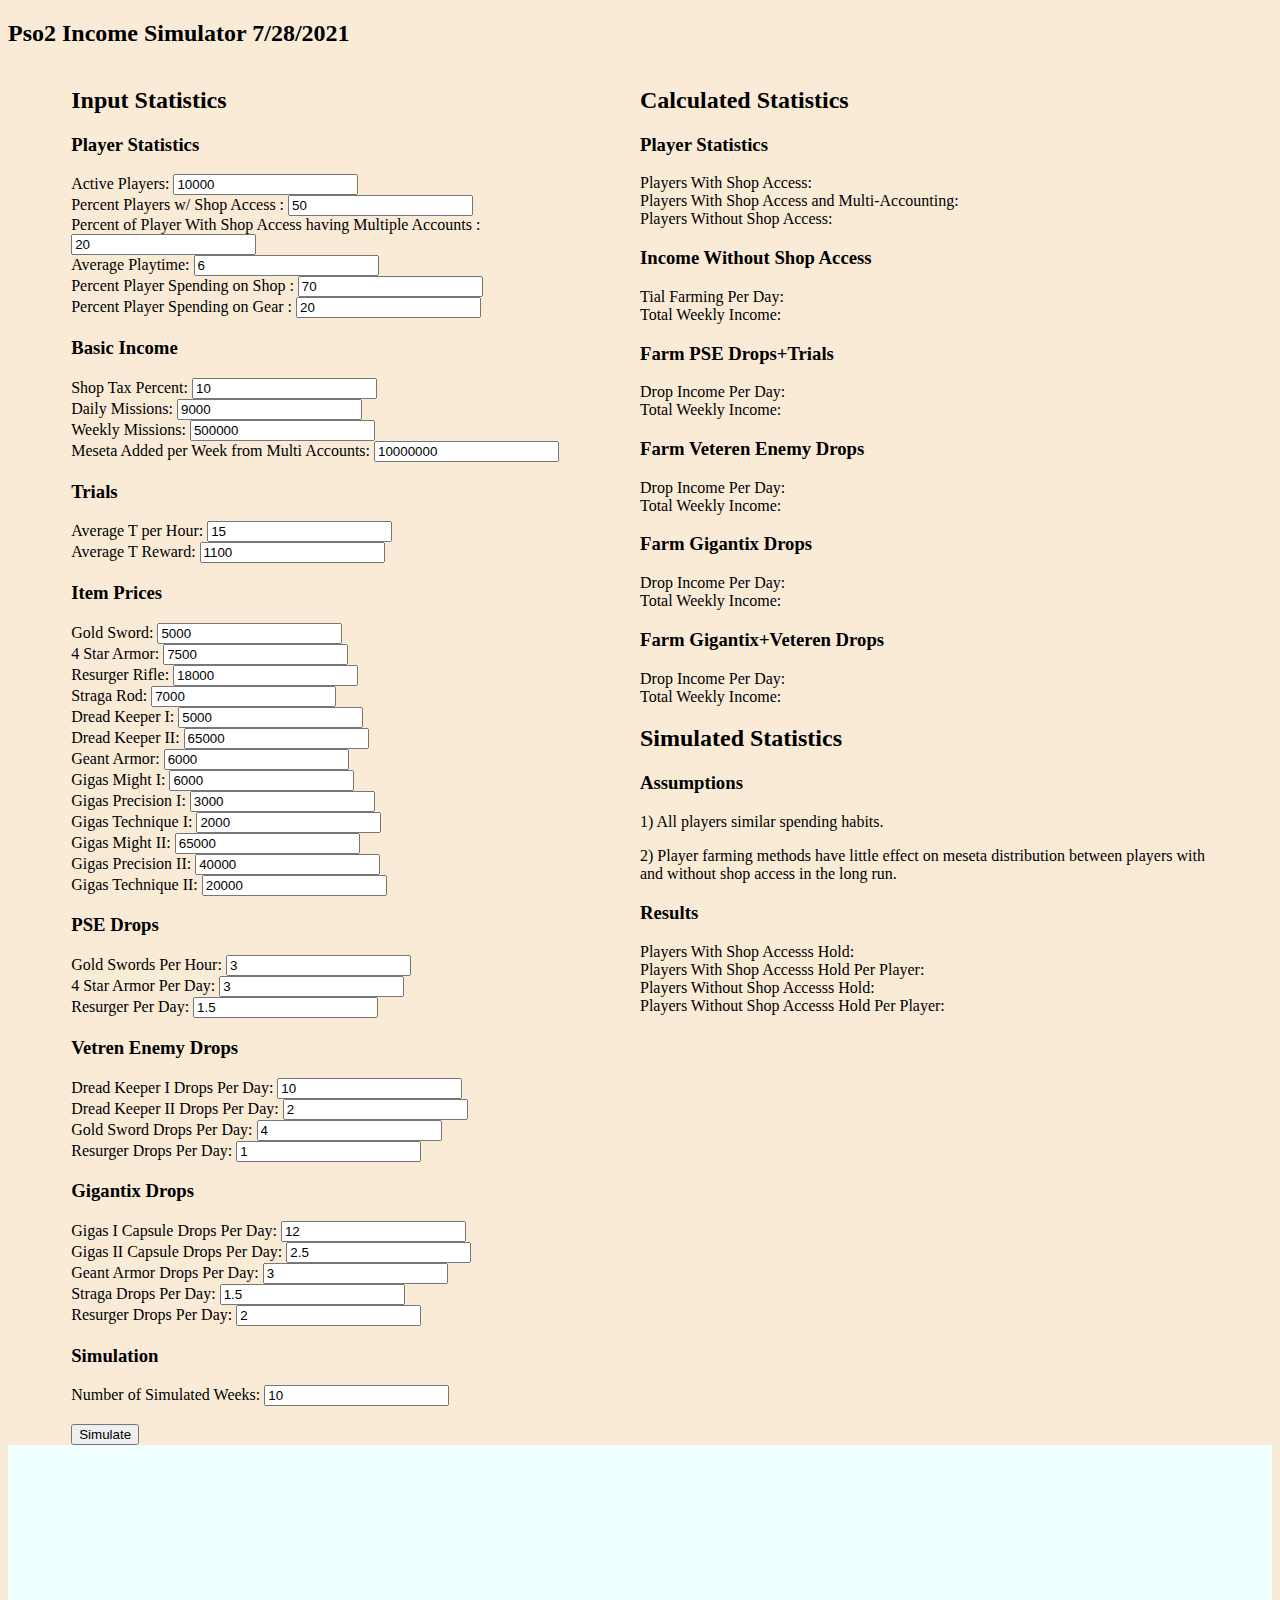
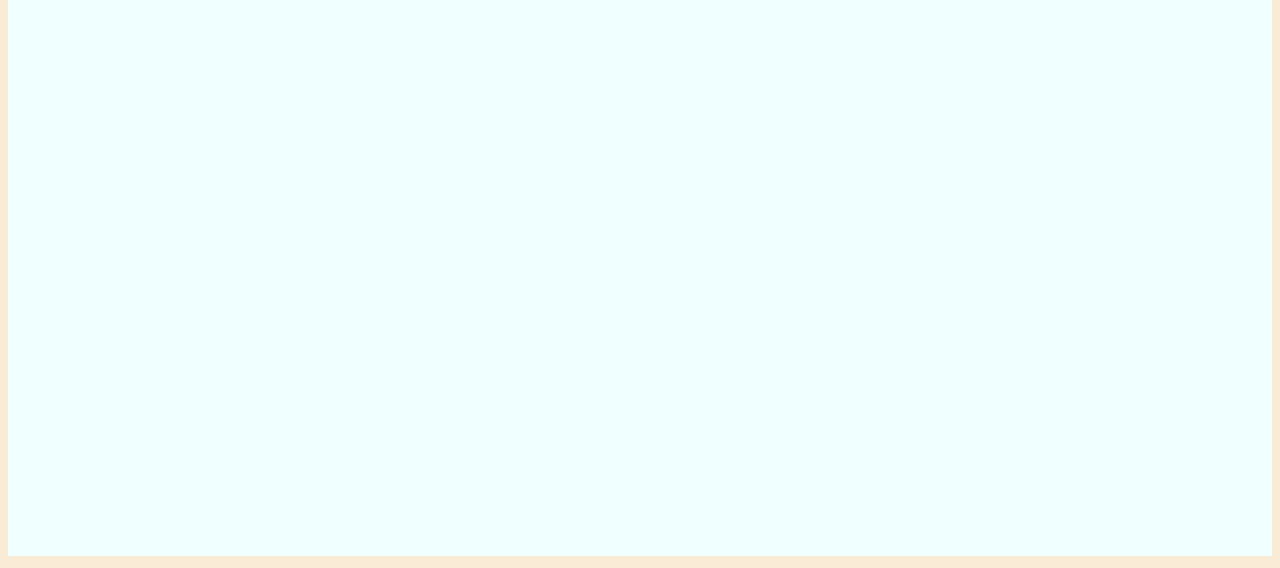
==== index.html @ 3bd32fd7 "Initial Commit" ====
<!DOCTYPE html>
<html>

<head>
  <meta charset="UTF-8"> 
  <title>PSO2 Test Income Simulation</title>
  
  <link rel="stylesheet" href="index.css">
  <script type="text/javascript" src="./index.js"></script>


</head>

<body>
  <div style="width:100%"><H2>Pso2 Income Simulator 7/28/2021</H2></div>
  <div class="stat-info">

  <div class="input-data">
  <H2>Input Statistics</H2>

  <H3>Player Statistics</H3>

  <div class="form-basic">
  <label for="activePlayers">Active Players: </label>
  <input type="text" name="activePlayers" id="activePlayersInput" value=10000 required>
  </div>

  <div class="form-basic">
  <label for="saPlayers">Percent Players w/ Shop Access : </label>
  <input type="text" name="saPlayers" id="saPlayersInput" value=50 required>
  </div>

  <div class="form-basic">
  <label for="playerMultiAccounting">Percent of Player With Shop Access having Multiple Accounts : </label>
  <input type="text" name="playerMultiAccounting" id="playerMultiAccountingInput" value=20 required>
  </div>

  <div class="form-basic">
  <label for="playTime">Average Playtime: </label>
  <input type="text" name="playTime" id="playTimeInput" value=6 required>
  </div>

  <div class="form-basic">
  <label for="playerSpending">Percent Player Spending on Shop : </label>
  <input type="text" name="playerSpending" id="playerSpendingInput" value=70 required>
  </div>
  
  <div class="form-basic">
  <label for="playerSpendingGear">Percent Player Spending on Gear : </label>
  <input type="text" name="playerSpendingGear" id="playerSpendingGearInput" value=20 required>
  </div>



  <H3>Basic Income</H3>

  <div class="form-basic">
  <label for="percentShopTax">Shop Tax Percent: </label>
  <input type="text" name="percentShopTax" id="percentShopTaxInput" value=10 required>
  </div>
  
  <div class="form-basic">
  <label for="dailyMission">Daily Missions: </label>
  <input type="text" name="dailyMission" id="dailyMissionInput" value=9000 required>
  </div>

  <div class="form-basic">
    <label for="weeklyMission">Weekly Missions: </label>
    <input type="text" name="weeklyMission" id="weeklyMissionInput" value=500000 required>
  </div>

  <div class="form-basic">
    <label for="ilegalMesetaPerWeek">Meseta Added per Week from Multi Accounts: </label>
    <input type="text" name="ilegalMesetaPerWeek" id="ilegalMesetaPerWeekInput" value=10000000 required>
  </div>


  
  <H3>Trials</H3>

  <div class="form-basic">
  <label for="avTPerHour">Average T per Hour: </label>
  <input type="text" name="avTPerHour" id="avTPerHourInput" value=15 required>
  </div>
  
  <div class="form-basic">
  <label for="avTReward">Average T Reward: </label>
  <input type="text" name="avTReward" id="avTRewardInput" value=1100 required>
  </div>



  <H3>Item Prices</H3>

  <div class="form-basic">
    <label for="goldS">Gold Sword: </label>
    <input type="text" name="goldS" id="goldSInput" value=5000 required>
  </div>

  <div class="form-basic">
    <label for="armor4">4 Star Armor: </label>
    <input type="text" name="armor4" id="armor4Input" value=7500 required>
  </div>

  <div class="form-basic">
    <label for="rRifle">Resurger Rifle: </label>
    <input type="text" name="rRifle" id="rRifleInput" value=18000 required>
  </div>

  <div class="form-basic">
    <label for="sRod">Straga Rod: </label>
    <input type="text" name="sRod" id="sRodInput" value=7000 required>
  </div>

  <div class="form-basic">
    <label for="dread1">Dread Keeper I: </label>
    <input type="text" name="dread1" id="dread1Input" value=5000 required>
  </div>

  <div class="form-basic">
    <label for="dread2">Dread Keeper II: </label>
    <input type="text" name="dread2" id="dread2Input" value=65000 required>
  </div>

  <div class="form-basic">
    <label for="geant">Geant Armor: </label>
    <input type="text" name="geant" id="geantInput" value=6000 required>
  </div>

  <div class="form-basic">
    <label for="gMight1">Gigas Might I: </label>
    <input type="text" name="gMight1" id="gMight1Input" value=6000 required>
  </div>

  <div class="form-basic">
    <label for="gPrec1">Gigas Precision I: </label>
    <input type="text" name="gPrec1" id="gPrec1Input" value=3000 required>
  </div>

  <div class="form-basic">
    <label for="gTech1">Gigas Technique I: </label>
    <input type="text" name="gTech1" id="gTech1Input" value=2000 required>
  </div>

  <div class="form-basic">
    <label for="gMight2">Gigas Might II: </label>
    <input type="text" name="gMight2" id="gMight2Input" value=65000 required>
  </div>

  <div class="form-basic">
    <label for="gPrec2">Gigas Precision II: </label>
    <input type="text" name="gPrec2" id="gPrec2Input" value=40000 required>
  </div>

  <div class="form-basic">
    <label for="gTech2">Gigas Technique II: </label>
    <input type="text" name="gTech2" id="gTech2Input" value=20000 required>
  </div>



  <H3>PSE Drops</H3>

  <div class="form-basic">
    <label for="pseGSPerHour">Gold Swords Per Hour: </label>
    <input type="text" name="pseGSPerHour" id="pseGSPerHourInput" value=3 required>
  </div>

  <div class="form-basic">
    <label for="pseArmor4PerDay">4 Star Armor Per Day: </label>
    <input type="text" name="pseArmor4PerDay" id="pseArmor4PerDayInput" value=3 required>
  </div>

  <div class="form-basic">
    <label for="pseRPerDay">Resurger Per Day: </label>
    <input type="text" name="pseRPerDay" id="pseRPerDayInput" value=1.5 required>
  </div>

  


  <H3>Vetren Enemy Drops</H3>

  <div class="form-basic">
    <label for="dread1PerDay">Dread Keeper I Drops Per Day: </label>
    <input type="text" name="dread1PerDay" id="dread1PerDayInput" value=10 required>
  </div>

  <div class="form-basic">
    <label for="dread2PerDay">Dread Keeper II Drops Per Day: </label>
    <input type="text" name="dread2PerDay" id="dread2PerDayInput" value=2 required>
  </div>

  <div class="form-basic">
    <label for="dreadGSPerDay">Gold Sword Drops Per Day: </label>
    <input type="text" name="dreadGSPerDay" id="dreadGSPerDayInput" value=4 required>
  </div>

  <div class="form-basic">
    <label for="dreadRPerDay">Resurger Drops Per Day: </label>
    <input type="text" name="dreadRPerDay" id="dreadRPerDayInput" value=1 required>
  </div>



  <H3>Gigantix Drops</H3>

  <div class="form-basic">
    <label for="gigCap1PerDay">Gigas I Capsule Drops Per Day: </label>
    <input type="text" name="gigCap1PerDay" id="gigCap1PerDayInput" value=12 required>
  </div>

  <div class="form-basic">
    <label for="gigCap2PerDay">Gigas II Capsule Drops Per Day: </label>
    <input type="text" name="gigCap2PerDay" id="gigCap2PerDayInput" value=2.5 required>
  </div>

  <div class="form-basic">
    <label for="geantPerDay">Geant Armor Drops Per Day: </label>
    <input type="text" name="geantPerDay" id="geantPerDayInput" value=3 required>
  </div>

  <div class="form-basic">
    <label for="gigSPerDay">Straga Drops Per Day: </label>
    <input type="text" name="gigSPerDay" id="gigSPerDayInput" value=1.5 required>
  </div>

  <div class="form-basic">
    <label for="gigRPerDay">Resurger Drops Per Day: </label>
    <input type="text" name="gigRPerDay" id="gigRPerDayInput" value=2 required>
  </div>




  
  <H3>Simulation</H3>
  <div class="form-basic">
    <label for="simWeeks">Number of Simulated Weeks: </label>
    <input type="text" name="simWeeks" id="simWeeksInput" value=10 required>
  </div>
  </br>
  <div class="form-basic">
  <input type="submit" onclick="simulate()" name="sim" id="simInput" value="Simulate">
  </div>
  

  </div>

  <div class="calculated-info">
    <H2>Calculated Statistics</H2>


    <H3>Player Statistics</H3>

    <div id="oPSA">Players With Shop Access:</div>
    <div id="oMA">Players With Shop Access and Multi-Accounting:</div>
    <div id="oF2P">Players Without Shop Access:</div>

    
    <H3>Income Without Shop Access</H3>
    <div id="oF2PTrialFarmPerDay">Tial Farming Per Day:</div>
    <div id="oF2PWeeklyIncome">Total Weekly Income:</div>

    <H3>Farm PSE Drops+Trials</H3>
    <div id="oPSEDropIncomePerDay">Drop Income Per Day:</div>
    <div id="oPSEDropWeeklyIncome">Total Weekly Income:</div>

    <H3>Farm Veteren Enemy Drops</H3>
    <div id="oDreadDropIncomePerDay">Drop Income Per Day:</div>
    <div id="oDreadDropWeeklyIncome">Total Weekly Income:</div>

    <H3>Farm Gigantix Drops</H3>
    <div id="oGigaDropIncomePerDay">Drop Income Per Day:</div>
    <div id="oGigaDropWeeklyIncome">Total Weekly Income:</div>

    <H3>Farm Gigantix+Veteren Drops</H3>
    <div id="oDreadGigaDropIncomePerDay">Drop Income Per Day:</div>
    <div id="oDreadGigaDropWeeklyIncome">Total Weekly Income:</div>




    <H2>Simulated Statistics</H2>

    <H3>Assumptions</H3>
    <p>1) All players similar spending habits.</p>
    <p>2) Player farming methods have little effect on meseta distribution between players with and without shop access in the long run.</p>
    <H3 id=simResHeader>Results</H3>
    <div id="simResSAMeseta">Players With Shop Accesss Hold:</div>
    <div id="simResSAMesetaPerPlayer">Players With Shop Accesss Hold Per Player:</div>
    <div id="simResF2PMeseta">Players Without Shop Accesss Hold:</div>
    <div id="simResF2PMesetaPerPlayer">Players Without Shop Accesss Hold Per Player:</div>
    


  </div>

  </div>


  <canvas id="simCanvas"></canvas>


</body>




<script type="text/javascript">
   

</script>




</html>
---- index.css ----
body {
  background-color: antiquewhite;
}
div.stat-info {
  align-self: center;
  width: 90%;
  margin: 0px auto;
}

div.input-data {
  float: left;
  width: 50%;
}
div.calculated-info {
  float: right;
  width: 50%;
}
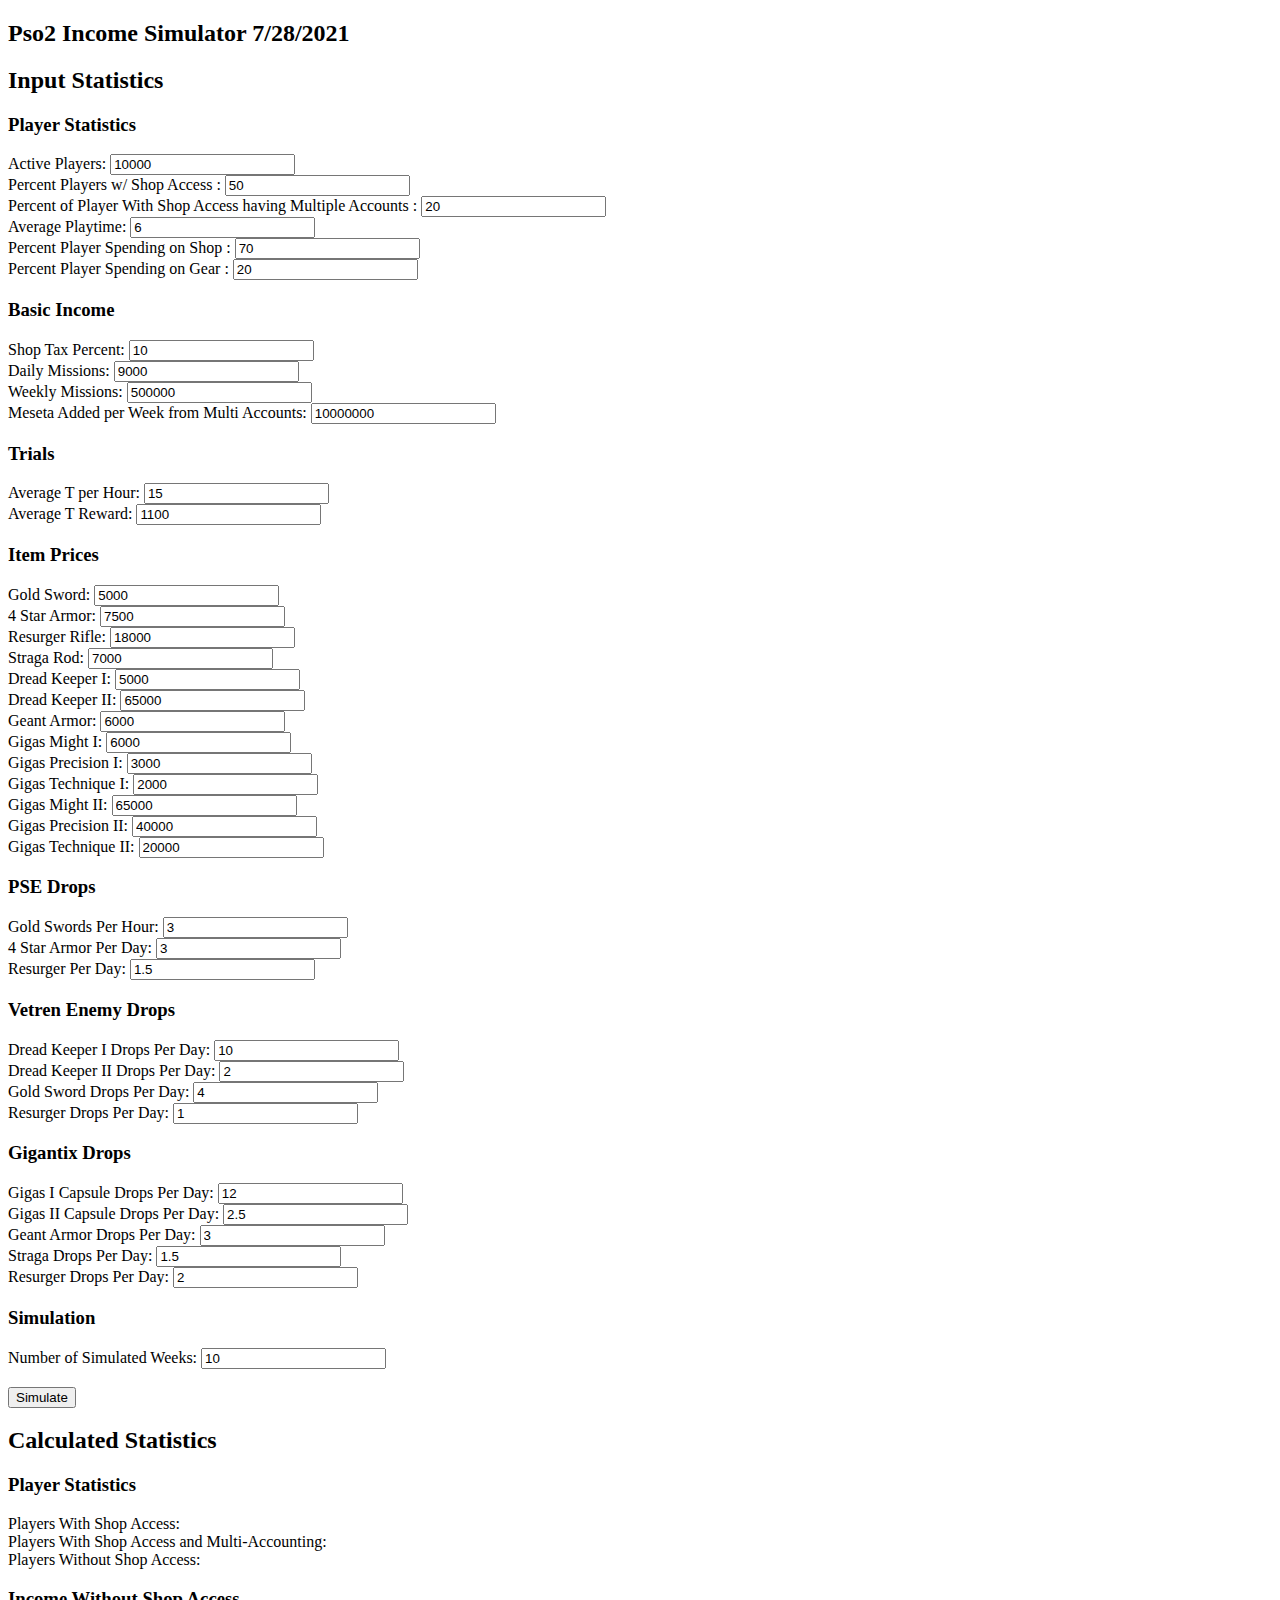
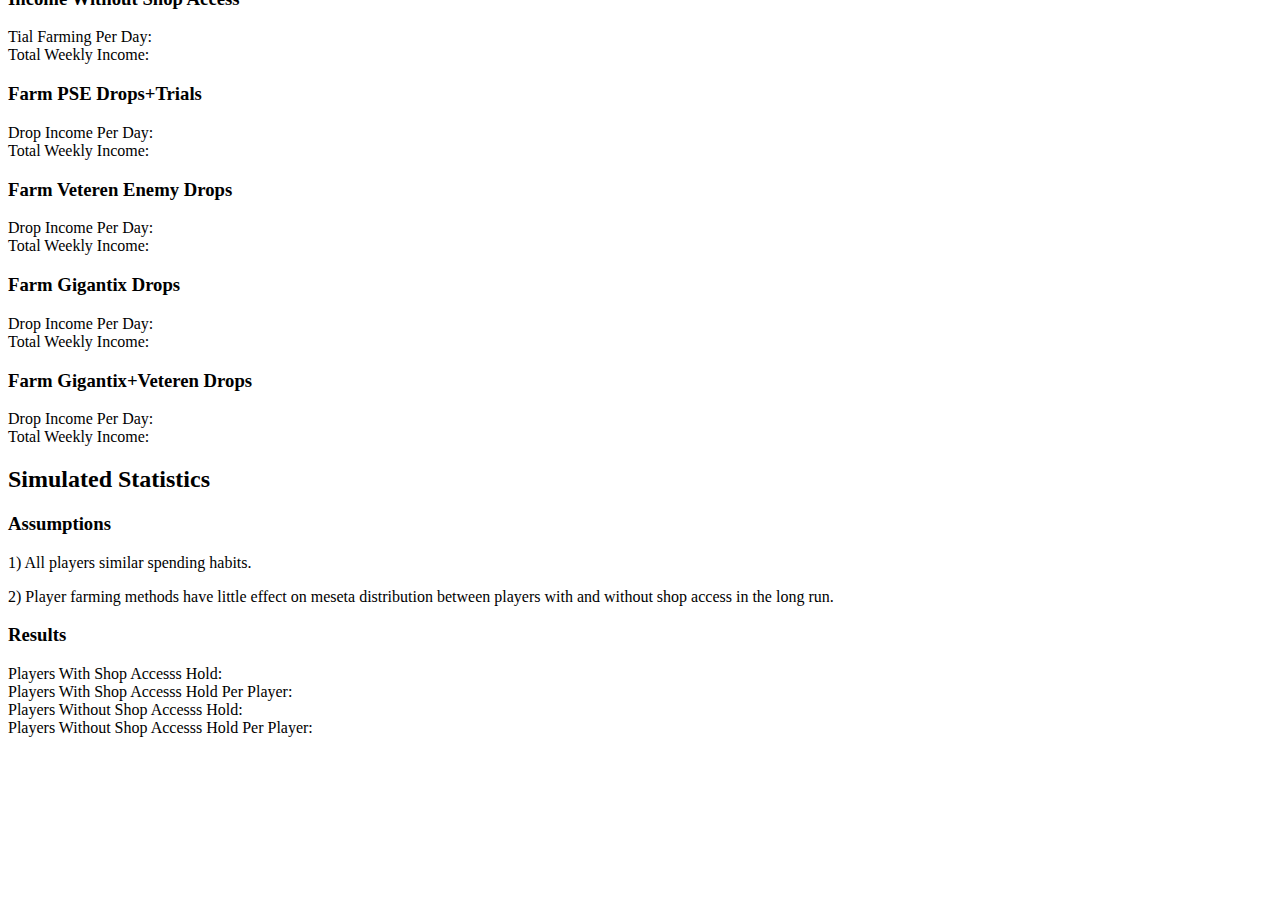
==== commit ed235f14: "Update index.html" ====
--- a/index.html
+++ b/index.html
@@ -5,8 +5,8 @@
   <meta charset="UTF-8"> 
   <title>PSO2 Test Income Simulation</title>
   
-  <link rel="stylesheet" href="index.css">
-  <script type="text/javascript" src="./index.js"></script>
+  <link rel="stylesheet" href="https://github.com/damienakap/PSO2NGSEconomySim_7.28.20211/blob/main/index.css">
+  <script type="text/javascript" src="https://github.com/damienakap/PSO2NGSEconomySim_7.28.20211/blob/main/index.js"></script>
 
 
 </head>
@@ -315,4 +315,4 @@
 
 
 
-</html>+</html>
